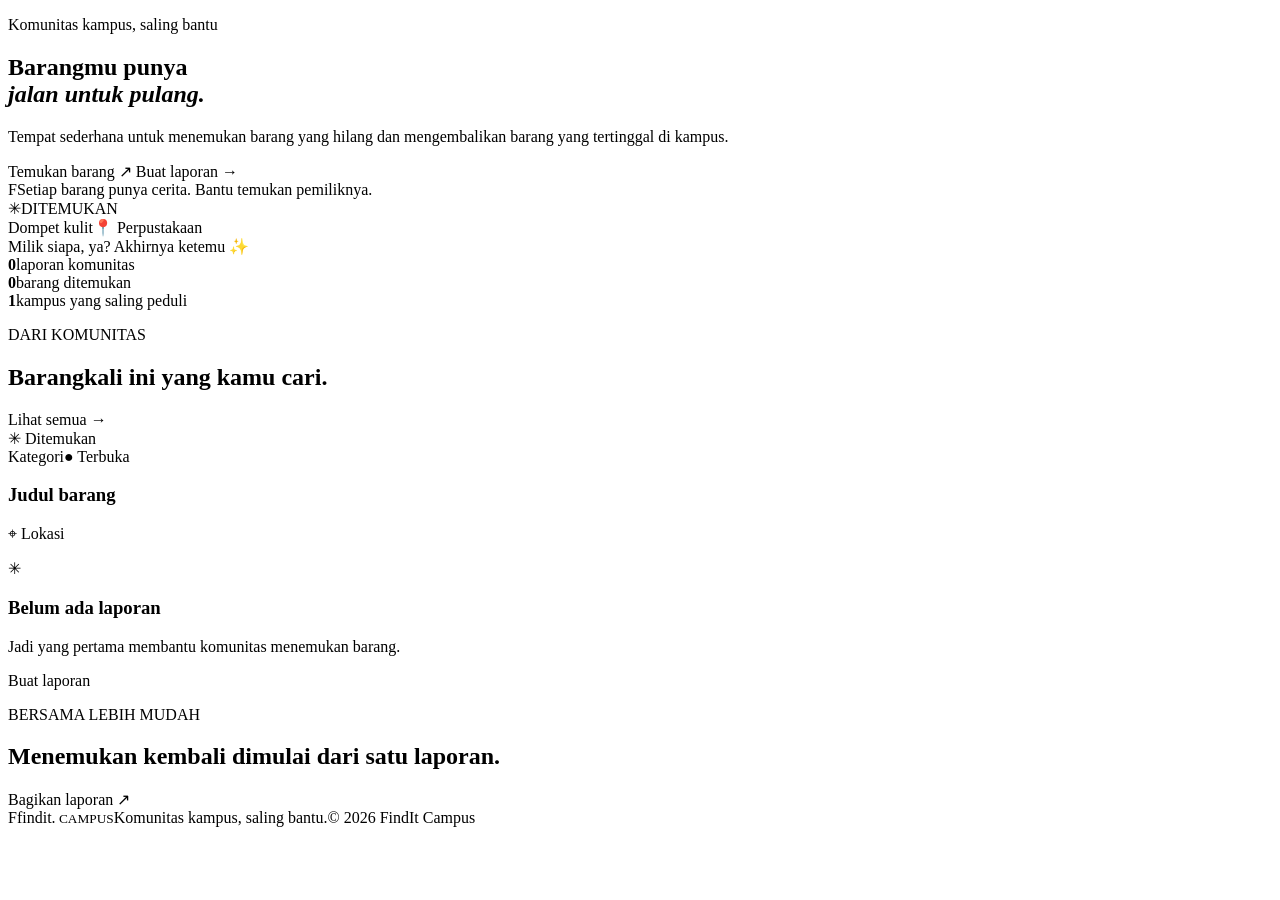
==== src/main/resources/templates/index.html @ 4b504b7f "add" ====
<!DOCTYPE html>
<html lang="id" xmlns:th="http://www.thymeleaf.org">
<head>
    <meta charset="UTF-8"><meta name="viewport" content="width=device-width, initial-scale=1">
    <meta name="theme-color" content="#f5f6f1">
    <meta name="description" content="Temukan barang hilang atau bantu kembalikan barang yang ditemukan di kampus.">
    <title>FindIt Campus — Barangmu, jalan pulangnya.</title>
    <link rel="preconnect" href="https://fonts.googleapis.com"><link rel="preconnect" href="https://fonts.gstatic.com" crossorigin>
    <link href="https://fonts.googleapis.com/css2?family=DM+Sans:wght@400;500;600;700&family=Manrope:wght@400;500;600;700;800&display=swap" rel="stylesheet">
    <link rel="stylesheet" th:href="@{/css/main.css}">
</head>
<body>
<div th:replace="~{fragments/nav :: siteNav}"></div>
<main>
    <section class="hero">
        <div class="hero-copy">
            <p class="eyebrow"><span class="status-dot"></span> Komunitas kampus, saling bantu</p>
            <h1>Barangmu punya<br><em>jalan untuk pulang.</em></h1>
            <p class="hero-description">Tempat sederhana untuk menemukan barang yang hilang dan mengembalikan barang yang tertinggal di kampus.</p>
            <div class="hero-actions">
                <a class="button button-primary" th:href="@{/reports}">Temukan barang <span aria-hidden="true">↗</span></a>
                <a class="text-link" th:href="@{/reports/new}">Buat laporan <span aria-hidden="true">→</span></a>
            </div>
            <div class="hero-proof"><span class="proof-avatar">F</span><span>Setiap barang punya cerita. Bantu temukan pemiliknya.</span></div>
        </div>
        <div class="hero-visual" aria-hidden="true">
            <div class="visual-sun"></div><div class="visual-orbit"></div>
            <div class="visual-card">
                <div class="visual-card-top"><span class="visual-icon">✳</span><span class="visual-found">DITEMUKAN</span></div>
                <div class="visual-wallet"><span></span><i></i></div>
                <div class="visual-line long"></div><div class="visual-line short"></div>
                <div class="visual-meta"><span>Dompet kulit</span><span>📍 Perpustakaan</span></div>
            </div>
            <span class="floating-note note-top">Milik siapa, ya?</span>
            <span class="floating-note note-bottom">Akhirnya ketemu ✨</span>
        </div>
    </section>
    <section class="stats-strip" aria-label="Statistik FindIt">
        <div><strong th:text="${reportCount}">0</strong><span>laporan komunitas</span></div>
        <div><strong th:text="${foundCount}">0</strong><span>barang ditemukan</span></div>
        <div><strong>1</strong><span>kampus yang saling peduli</span></div>
    </section>
    <section class="section-block recent-section">
        <div class="section-heading">
            <div><p class="eyebrow">DARI KOMUNITAS</p><h2>Barangkali ini yang kamu cari.</h2></div>
            <a class="text-link" th:href="@{/reports}">Lihat semua <span aria-hidden="true">→</span></a>
        </div>
        <div class="report-grid" th:if="${!reports.isEmpty()}">
            <article class="report-card" th:each="report : ${reports}">
                <div class="report-illustration" th:classappend="${report.type.name() == 'FOUND' ? ' illustration-found' : ' illustration-lost'}">
                    <span class="category-icon" th:text="${report.category.name() == 'ELECTRONICS' ? '⌁' : (report.category.name() == 'ID_CARDS' ? '▤' : (report.category.name() == 'KEYS' ? '⌘' : (report.category.name() == 'BAGS' ? '▱' : '✳')))}">✳</span>
                    <span class="report-type" th:text="${report.type.name() == 'FOUND' ? 'Ditemukan' : 'Hilang'}">Ditemukan</span>
                </div>
                <div class="report-card-body">
                    <div class="report-meta"><span th:text="${report.category.label}">Kategori</span><span th:text="${report.status.name() == 'OPEN' ? '● Terbuka' : '● Diproses'}">● Terbuka</span></div>
                    <h3><a th:href="@{/reports/{id}(id=${report.id})}" th:text="${report.title}">Judul barang</a></h3>
                    <p class="report-location"><span aria-hidden="true">⌖</span> <span th:text="${report.location.name}">Lokasi</span></p>
                </div>
            </article>
        </div>
        <div class="empty-state" th:if="${reports.isEmpty()}"><span class="empty-icon">✳</span><h3>Belum ada laporan</h3><p>Jadi yang pertama membantu komunitas menemukan barang.</p><a class="button button-primary" th:href="@{/reports/new}">Buat laporan</a></div>
    </section>
    <section class="help-banner"><div><p class="eyebrow">BERSAMA LEBIH MUDAH</p><h2>Menemukan kembali dimulai dari satu laporan.</h2></div><a class="button button-light" th:href="@{/reports/new}">Bagikan laporan <span aria-hidden="true">↗</span></a></section>
</main>
<footer class="site-footer"><a class="brand footer-brand" th:href="@{/}"><span class="brand-mark">F</span><span>findit<span class="brand-dot">.</span><small> CAMPUS</small></span></a><span>Komunitas kampus, saling bantu.</span><span>© 2026 FindIt Campus</span></footer>
</body>
</html>
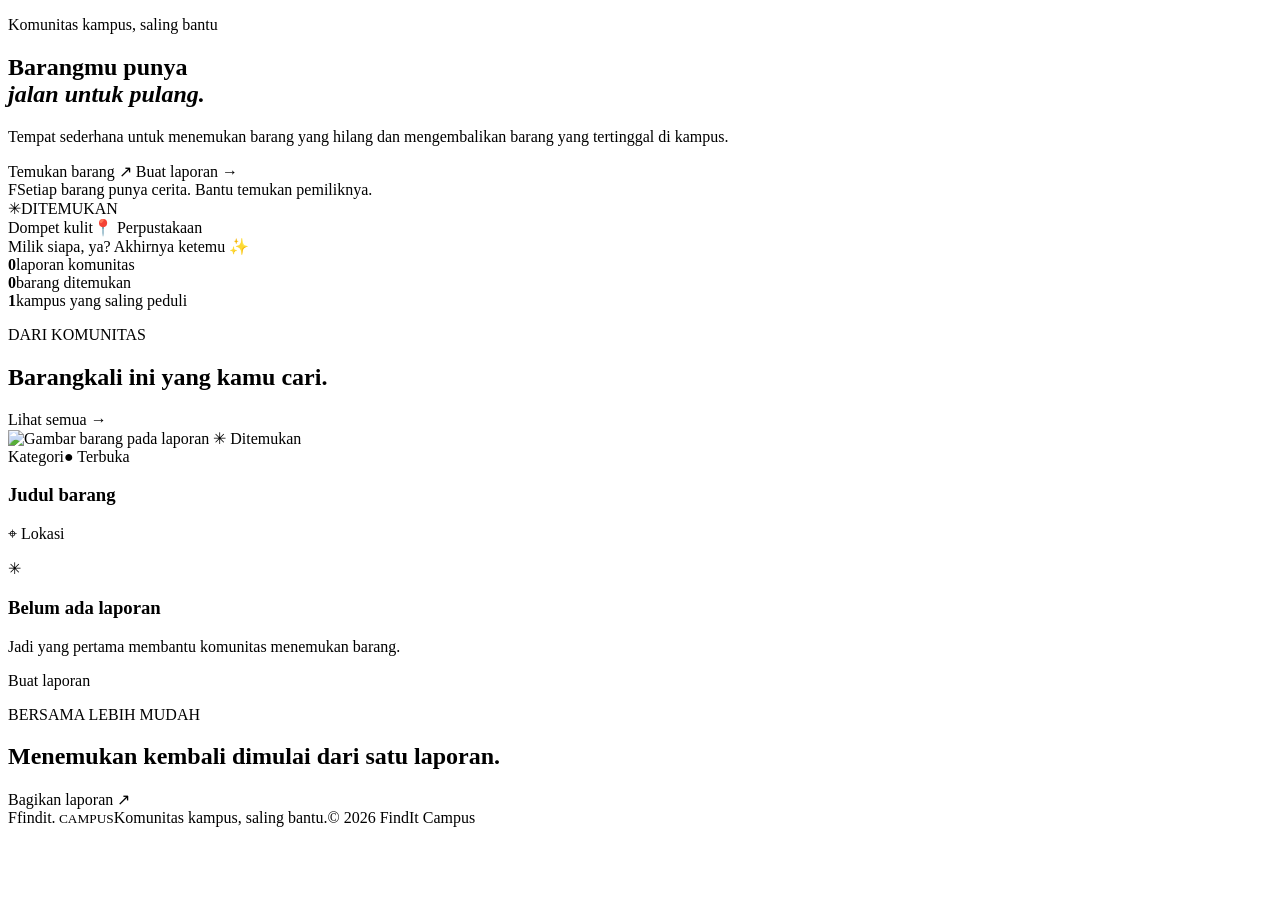
==== commit 637c639b: "add" ====
--- a/src/main/resources/templates/index.html
+++ b/src/main/resources/templates/index.html
@@ -48,7 +48,8 @@
         <div class="report-grid" th:if="${!reports.isEmpty()}">
             <article class="report-card" th:each="report : ${reports}">
                 <div class="report-illustration" th:classappend="${report.type.name() == 'FOUND' ? ' illustration-found' : ' illustration-lost'}">
-                    <span class="category-icon" th:text="${report.category.name() == 'ELECTRONICS' ? '⌁' : (report.category.name() == 'ID_CARDS' ? '▤' : (report.category.name() == 'KEYS' ? '⌘' : (report.category.name() == 'BAGS' ? '▱' : '✳')))}">✳</span>
+                    <img class="report-card-image" th:if="${report.imagePath}" th:src="${report.imagePath}" alt="Gambar barang pada laporan">
+                    <span class="category-icon" th:unless="${report.imagePath}" th:text="${report.category.name() == 'ELECTRONICS' ? '⌁' : (report.category.name() == 'ID_CARDS' ? '▤' : (report.category.name() == 'KEYS' ? '⌘' : (report.category.name() == 'BAGS' ? '▱' : '✳')))}">✳</span>
                     <span class="report-type" th:text="${report.type.name() == 'FOUND' ? 'Ditemukan' : 'Hilang'}">Ditemukan</span>
                 </div>
                 <div class="report-card-body">
